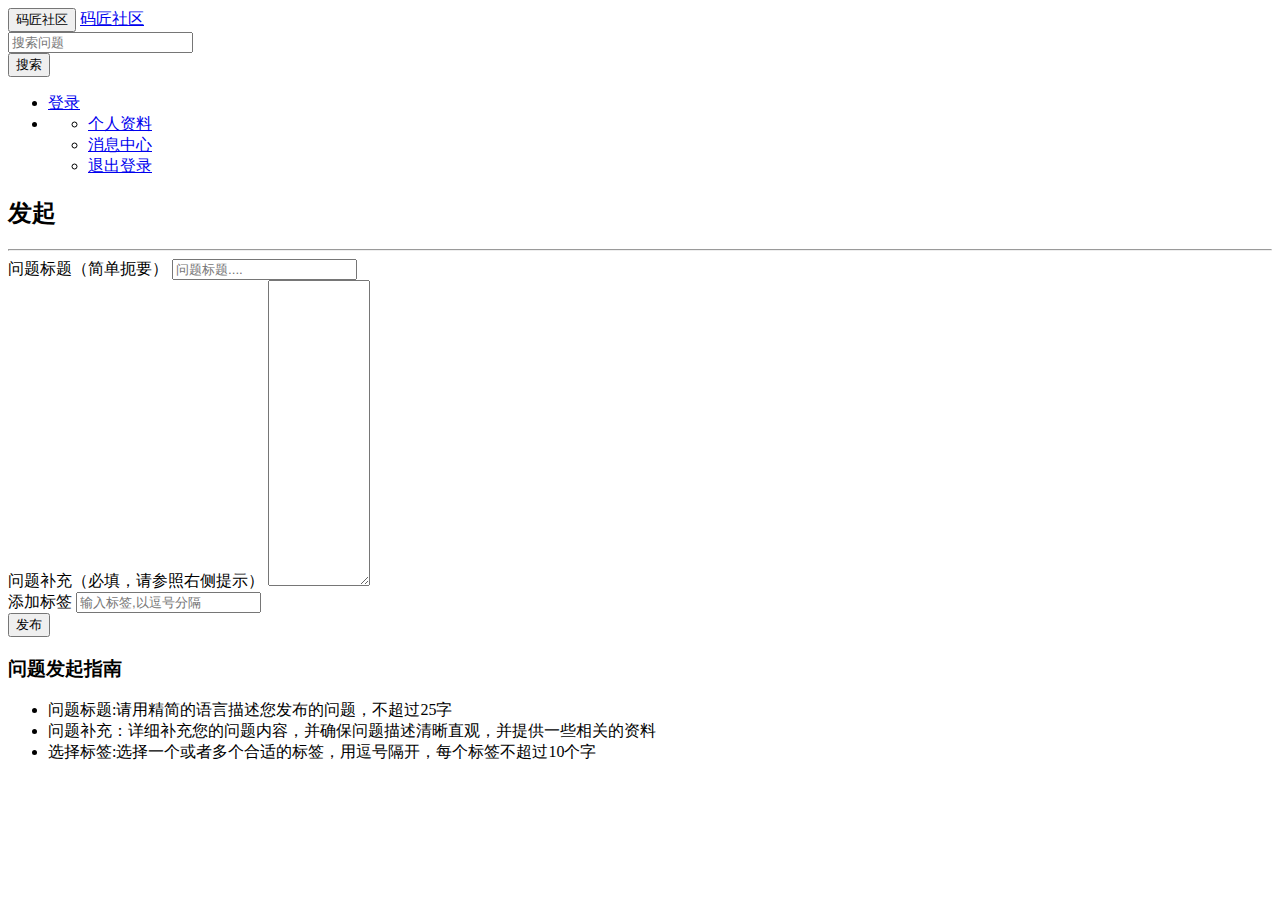
==== src/main/resources/templates/publish.html @ e52078f3 "add publish page" ====
<!DOCTYPE html>
<html xmlns:th="http://www.thymeleaf.org">
<head>
    <meta charset="UTF-8">
    <title>发布 - 码匠社区</title>
    <link rel="stylesheet" href="css/bootstrap.min.css"/>
    <link rel="stylesheet" href="css/bootstrap-theme.min.css"/>
    <link rel="stylesheet" href="css/community.css">
    <script src="./js/jquery-3.4.1.min.js" type="application/javascript"></script>
<!--    <script src="http://libs.baidu.com/jquery/2.0.3/jquery.min.js"></script>-->
    <script src="js/bootstrap.min.js" type="application/javascript"></script>
</head>
<body>
<nav class="navbar navbar-default">
    <div class="container-fluid">
        <div class="navbar-header">
            <button type="button" class="navbar-toggle collapsed" data-toggle="collapse" data-target="#bs-example-navbar-collapse-1" aria-expanded="false">
                <span class="sr-only">码匠社区</span>
            </button>
            <a class="navbar-brand" href="#">码匠社区</a>
        </div>

        <div class="collapse navbar-collapse" id="bs-example-navbar-collapse-1">
            <form class="navbar-form navbar-left">
                <div class="form-group">
                    <input type="text" class="form-control" placeholder="搜索问题">
                </div>
                <button type="submit" class="btn btn-default">搜索</button>
            </form>
            <ul class="nav navbar-nav navbar-right">
                <li th:if="${session.user}==null"><a href="https://github.com/login/oauth/authorize?client_id=5c4bbcd3d6086d143d4f&redirct=http://localhost:8080?callback&scope=user&state=1">登录</a></li>
                <li class="dropdown" th:if="${session.user}!=null">
                    <a href="#" class="dropdown-toggle" data-toggle="dropdown" role="button" aria-haspopup="true" aria-expanded="false" th:text="${session.user.getName()}"><span class="caret"></span></a>
                    <ul class="dropdown-menu">
                        <li><a href="#">个人资料</a></li>
                        <li><a href="#">消息中心</a></li>
                        <li><a href="#">退出登录</a></li>
                    </ul>
                </li>
            </ul>
        </div>
    </div>
</nav>
<div class="container-fluid main">
    <div class="row">
        <div class="col-lg-9 col-md-12 col-sm-12 col-xs-12">
            <h2>
                <span class="glyphicon glyphicon-plus" aria-hidden="true"></span>
                发起
            </h2>
            <hr>
            <form action="">
                <div class="form-group">
                    <label for="title">问题标题（简单扼要）</label>
                    <input type="text" class="form-control" id="title" name="title" placeholder="问题标题....">
                </div>
                <div class="form-group">
                    <label for="description">问题补充（必填，请参照右侧提示）</label>
                    <textarea class="form-control" name="description" id="description" cols="10" rows="20"></textarea>
                </div>
                <div class="form-group">
                    <label for="tag">添加标签</label>
                    <input type="text" id="tag" name="tag" placeholder="输入标签,以逗号分隔" class="form-control">
                </div>
                <button type="submit" class="btn btn-success btn-publish btn-lg">发布</button>
            </form>
        </div>
        <div class="col-lg-3 col-md-12 col-sm-12 col-xs-12">
            <h3>问题发起指南</h3>
            <ul>
                <li>问题标题:请用精简的语言描述您发布的问题，不超过25字</li>
                <li>问题补充：详细补充您的问题内容，并确保问题描述清晰直观，并提供一些相关的资料</li>
                <li>选择标签:选择一个或者多个合适的标签，用逗号隔开，每个标签不超过10个字</li>
            </ul>
        </div>
    </div>
</div>
</body>
</html>
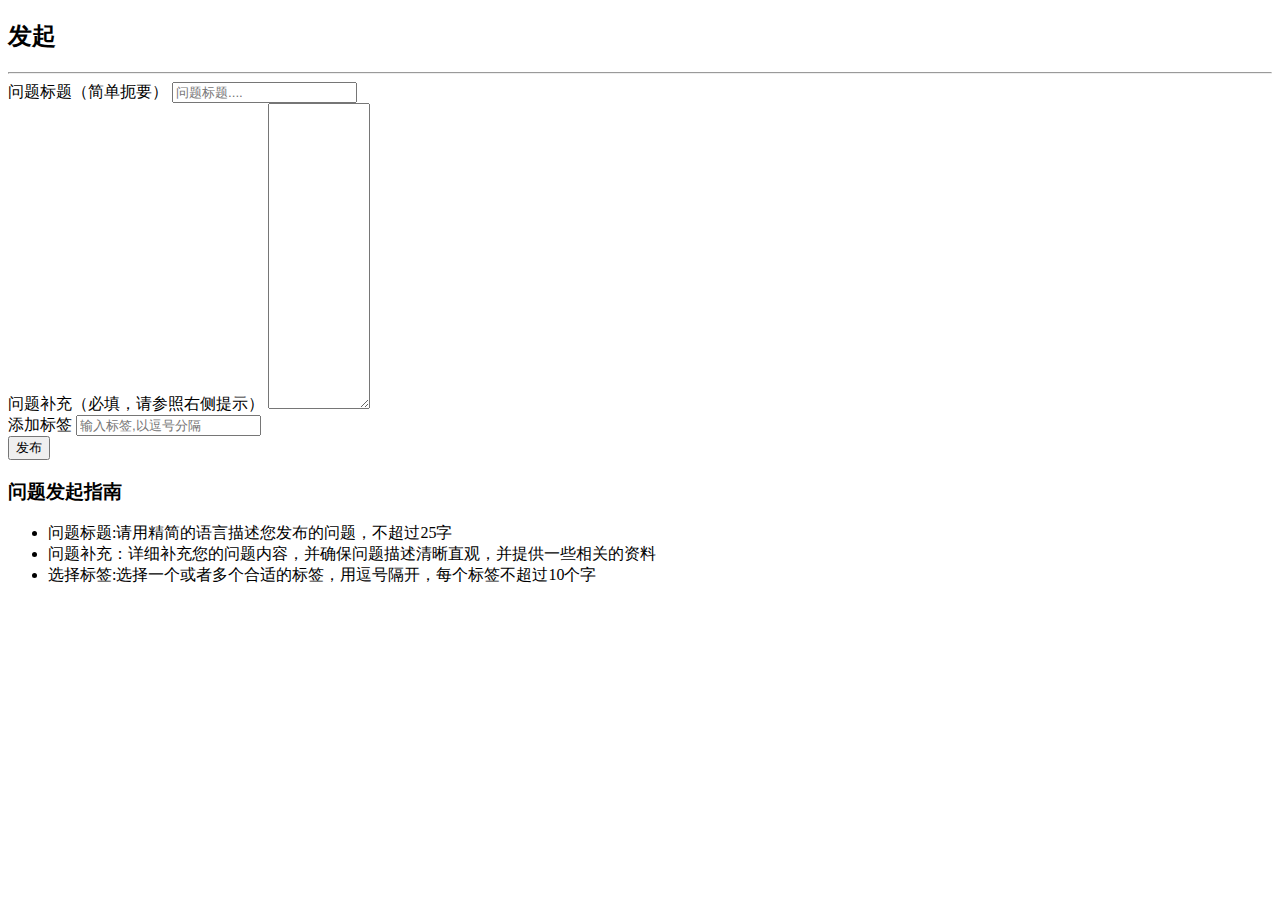
==== commit 0770a25b: "Optimize paging" ====
--- a/src/main/resources/templates/publish.html
+++ b/src/main/resources/templates/publish.html
@@ -7,40 +7,11 @@
     <link rel="stylesheet" href="css/bootstrap-theme.min.css"/>
     <link rel="stylesheet" href="css/community.css">
     <script src="./js/jquery-3.4.1.min.js" type="application/javascript"></script>
-<!--    <script src="http://libs.baidu.com/jquery/2.0.3/jquery.min.js"></script>-->
+    <!--    <script src="http://libs.baidu.com/jquery/2.0.3/jquery.min.js"></script>-->
     <script src="js/bootstrap.min.js" type="application/javascript"></script>
 </head>
 <body>
-<nav class="navbar navbar-default">
-    <div class="container-fluid">
-        <div class="navbar-header">
-            <button type="button" class="navbar-toggle collapsed" data-toggle="collapse" data-target="#bs-example-navbar-collapse-1" aria-expanded="false">
-                <span class="sr-only">码匠社区</span>
-            </button>
-            <a class="navbar-brand" href="#">码匠社区</a>
-        </div>
-
-        <div class="collapse navbar-collapse" id="bs-example-navbar-collapse-1">
-            <form class="navbar-form navbar-left">
-                <div class="form-group">
-                    <input type="text" class="form-control" placeholder="搜索问题">
-                </div>
-                <button type="submit" class="btn btn-default">搜索</button>
-            </form>
-            <ul class="nav navbar-nav navbar-right">
-                <li th:if="${session.user}==null"><a href="https://github.com/login/oauth/authorize?client_id=5c4bbcd3d6086d143d4f&redirct=http://localhost:8080?callback&scope=user&state=1">登录</a></li>
-                <li class="dropdown" th:if="${session.user}!=null">
-                    <a href="#" class="dropdown-toggle" data-toggle="dropdown" role="button" aria-haspopup="true" aria-expanded="false" th:text="${session.user.getName()}"><span class="caret"></span></a>
-                    <ul class="dropdown-menu">
-                        <li><a href="#">个人资料</a></li>
-                        <li><a href="#">消息中心</a></li>
-                        <li><a href="#">退出登录</a></li>
-                    </ul>
-                </li>
-            </ul>
-        </div>
-    </div>
-</nav>
+<div th:insert="navigation::nav"></div>
 <div class="container-fluid main">
     <div class="row">
         <div class="col-lg-9 col-md-12 col-sm-12 col-xs-12">
@@ -49,20 +20,33 @@
                 发起
             </h2>
             <hr>
-            <form action="">
+            <form action="/publish" method="post">
                 <div class="form-group">
                     <label for="title">问题标题（简单扼要）</label>
-                    <input type="text" class="form-control" id="title" name="title" placeholder="问题标题....">
+                    <input type="text" class="form-control" id="title" name="title" placeholder="问题标题...."
+                           th:value="${title}">
                 </div>
                 <div class="form-group">
                     <label for="description">问题补充（必填，请参照右侧提示）</label>
-                    <textarea class="form-control" name="description" id="description" cols="10" rows="20"></textarea>
+                    <textarea class="form-control" name="description" id="description" cols="10" rows="20"
+                              th:text="${description}"></textarea>
                 </div>
                 <div class="form-group">
                     <label for="tag">添加标签</label>
-                    <input type="text" id="tag" name="tag" placeholder="输入标签,以逗号分隔" class="form-control">
+                    <input type="text" id="tag" name="tag" placeholder="输入标签,以逗号分隔" class="form-control"
+                           th:value="${tag}">
                 </div>
-                <button type="submit" class="btn btn-success btn-publish btn-lg">发布</button>
+                <div class="container-fluid main">
+                    <div class="row">
+                        <div class="col-lg-9 col-md-12 col-sm-12 col-xs-12">
+                            <span class="alert alert-danger" th:if="${error}!=null" th:text="${error}"></span>
+                        </div>
+                        <div class="col-lg-3 col-md-12 col-sm-12 col-xs-12">
+                            <button type="submit" class="btn btn-success btn-publish btn-lg">发布</button>
+                        </div>
+                    </div>
+                </div>
+
             </form>
         </div>
         <div class="col-lg-3 col-md-12 col-sm-12 col-xs-12">
